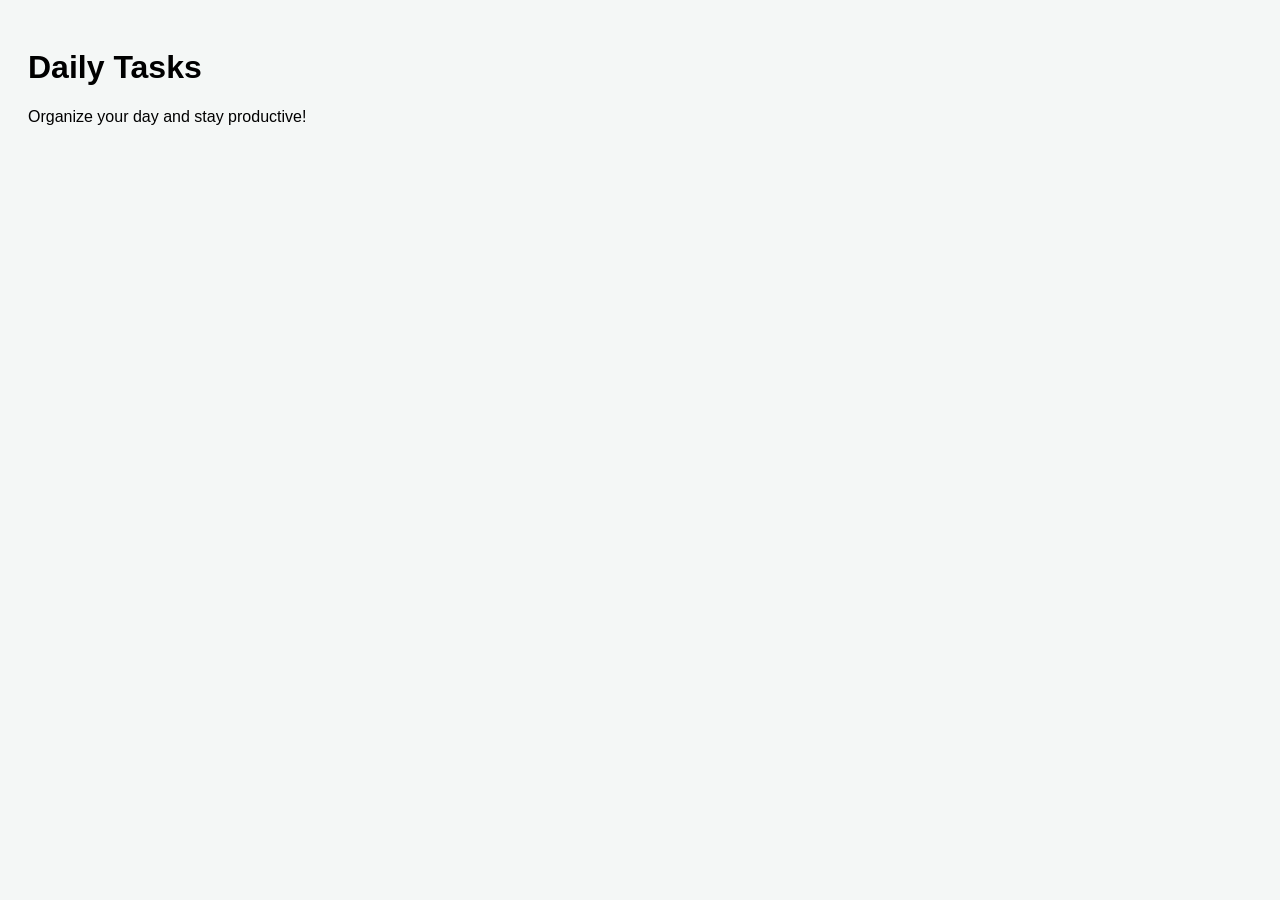
==== index.html @ 2aa15381 "feat(html):add header and a short paragraph, also add styles for the body part" ====
<!DOCTYPE html>
<html lang="en">
<head>
  <meta charset="UTF-8">
  <title>My Simple To-Do List</title>
  <link rel="stylesheet" href="styles.css">
</head>
<body>

  <div class="main-container">
    <h1>Daily Tasks</h1>
    <p>Organize your day and stay productive!</p>

    <!-- <div class="content-wrapper">
      <div class="form-box">
        <h3>Add a New Task</h3>
        <form id="new-task-form">
          <div class="input-group">
            <label>What needs to be done?</label>
            <input type="text" id="new-task-desc" placeholder="e.g. Finish Moringa Assignment" required>
          </div>
          <button type="submit" id="add-btn">Add to List</button>
        </form>
      </div>

      <div class="list-box">
        <h3>My List</h3>
        <hr>
        <ul id="tasks-display">
          </ul>
      </div>
    </div>
  </div>

  <script src="https://code.jquery.com/jquery-3.6.0.min.js"></script>
  <script src="script.js"></script>
</body>
</html> -->
---- styles.css ----
body {
    font-family: 'Segoe UI', Tahoma, Geneva, Verdana, sans-serif;
    background-color: #f4f7f6;
    padding: 20px;
}

/* .main-container {
    max-width: 850px;
    margin: 0 auto;
    text-align: center;
}

.content-wrapper {
    display: flex;
    gap: 25px;
    margin-top: 30px;
    text-align: left;
}

.form-box,
.list-box {
    background: white;
    padding: 25px;
    border-radius: 12px;
    box-shadow: 0 5px 15px rgba(0, 0, 0, 0.05);
    flex: 1;
}

input {
    width: 100%;
    padding: 12px;
    margin-top: 8px;
    border: 1px solid #ddd;
    border-radius: 6px;
}

#add-btn {
    width: 100%;
    margin-top: 15px;
    padding: 12px;
    background-color: #28a745;
    color: white;
    border: none;
    border-radius: 6px;
    cursor: pointer;
    font-weight: bold;
}

/* This is for the "Mark as Done" feature */
/* .done {
    text-decoration: line-through;
    color: #888;
}

ul {
    list-style: none;
    padding: 0;
}

li {
    padding: 12px;
    border-bottom: 1px solid #eee;
    display: flex;
    justify-content: space-between;
    align-items: center;
}

.delete-btn {
    background-color: #dc3545;
    color: white;
    border: none;
    padding: 5px 10px;
    border-radius: 4px;
    cursor: pointer;
}  */
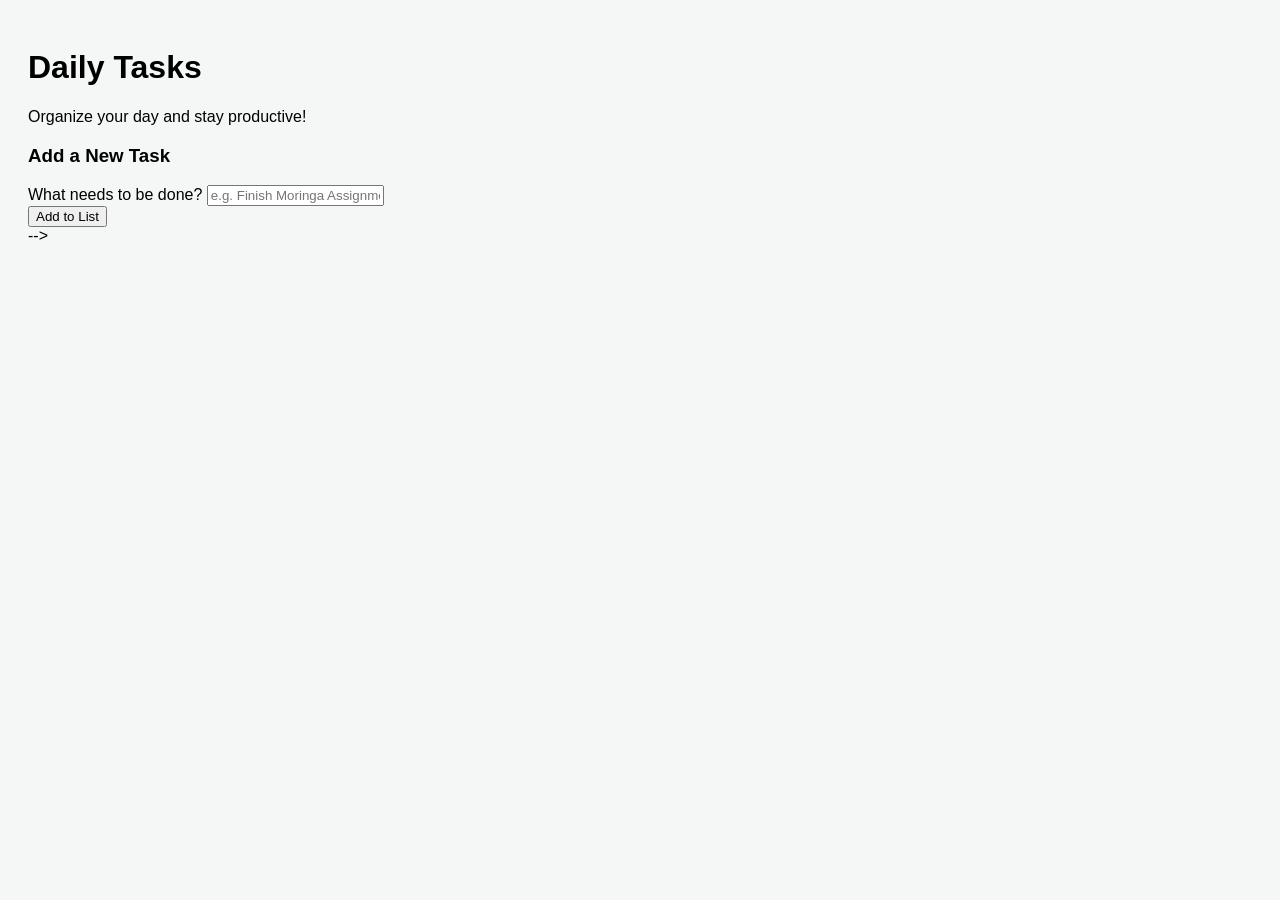
==== commit 5671b928: "feat(html):add the form box" ====
--- a/index.html
+++ b/index.html
@@ -11,7 +11,7 @@
     <h1>Daily Tasks</h1>
     <p>Organize your day and stay productive!</p>
 
-    <!-- <div class="content-wrapper">
+     <div class="content-wrapper">
       <div class="form-box">
         <h3>Add a New Task</h3>
         <form id="new-task-form">
@@ -21,9 +21,9 @@
           </div>
           <button type="submit" id="add-btn">Add to List</button>
         </form>
-      </div>
+      </div> 
 
-      <div class="list-box">
+      <!-- <div class="list-box">
         <h3>My List</h3>
         <hr>
         <ul id="tasks-display">
@@ -35,4 +35,4 @@
   <script src="https://code.jquery.com/jquery-3.6.0.min.js"></script>
   <script src="script.js"></script>
 </body>
-</html> -->+</html> --> -->
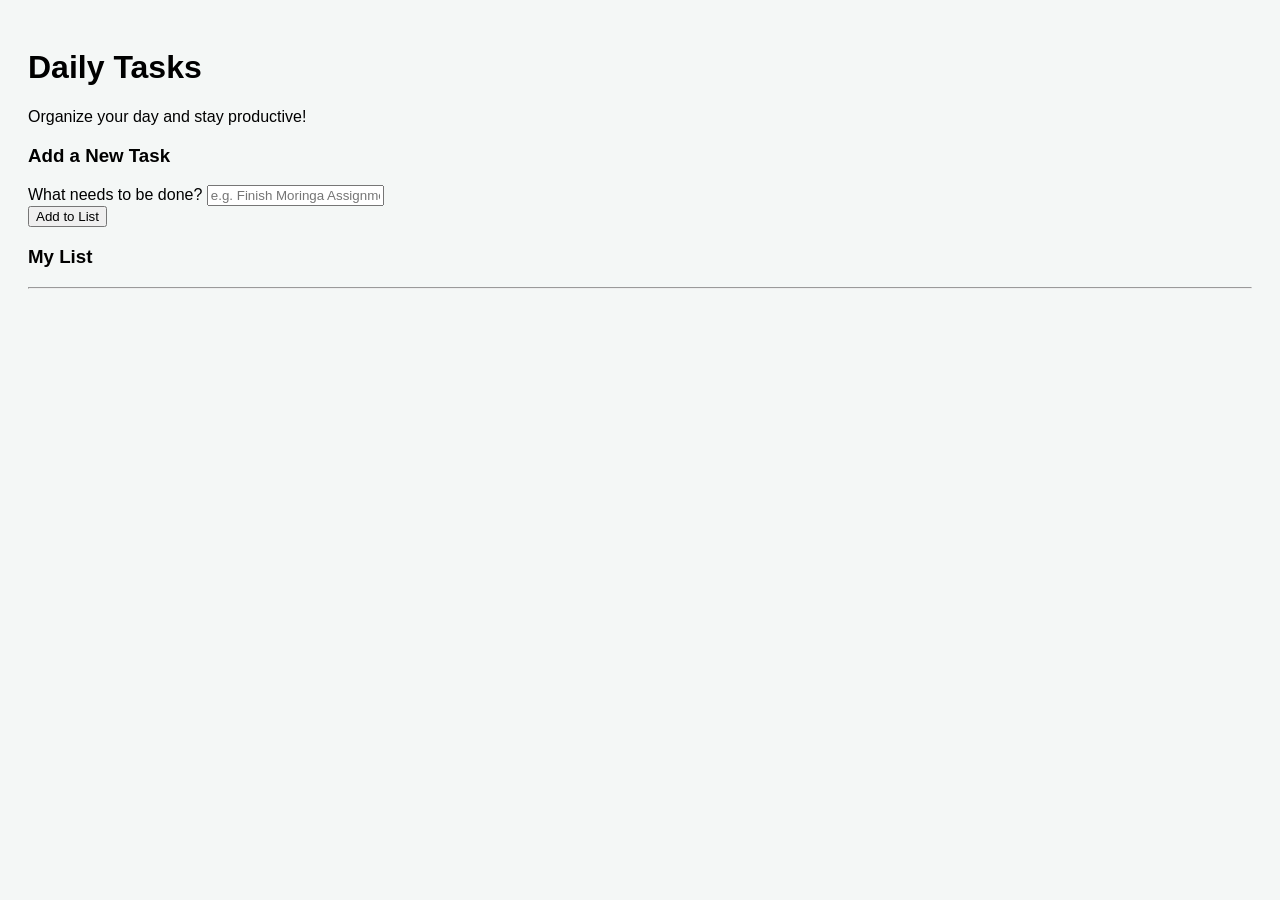
==== commit dbba6f3c: "feat(html):add link to connect to javascript and add a diplay box to display the tasks that are pend" ====
--- a/index.html
+++ b/index.html
@@ -23,7 +23,7 @@
         </form>
       </div> 
 
-      <!-- <div class="list-box">
+    <div class="list-box">
         <h3>My List</h3>
         <hr>
         <ul id="tasks-display">
@@ -35,4 +35,4 @@
   <script src="https://code.jquery.com/jquery-3.6.0.min.js"></script>
   <script src="script.js"></script>
 </body>
-</html> --> -->+</html>
--- a/styles.css
+++ b/styles.css
@@ -4,47 +4,7 @@
     padding: 20px;
 }
 
-/* .main-container {
-    max-width: 850px;
-    margin: 0 auto;
-    text-align: center;
-}
 
-.content-wrapper {
-    display: flex;
-    gap: 25px;
-    margin-top: 30px;
-    text-align: left;
-}
-
-.form-box,
-.list-box {
-    background: white;
-    padding: 25px;
-    border-radius: 12px;
-    box-shadow: 0 5px 15px rgba(0, 0, 0, 0.05);
-    flex: 1;
-}
-
-input {
-    width: 100%;
-    padding: 12px;
-    margin-top: 8px;
-    border: 1px solid #ddd;
-    border-radius: 6px;
-}
-
-#add-btn {
-    width: 100%;
-    margin-top: 15px;
-    padding: 12px;
-    background-color: #28a745;
-    color: white;
-    border: none;
-    border-radius: 6px;
-    cursor: pointer;
-    font-weight: bold;
-}
 
 /* This is for the "Mark as Done" feature */
 /* .done {
